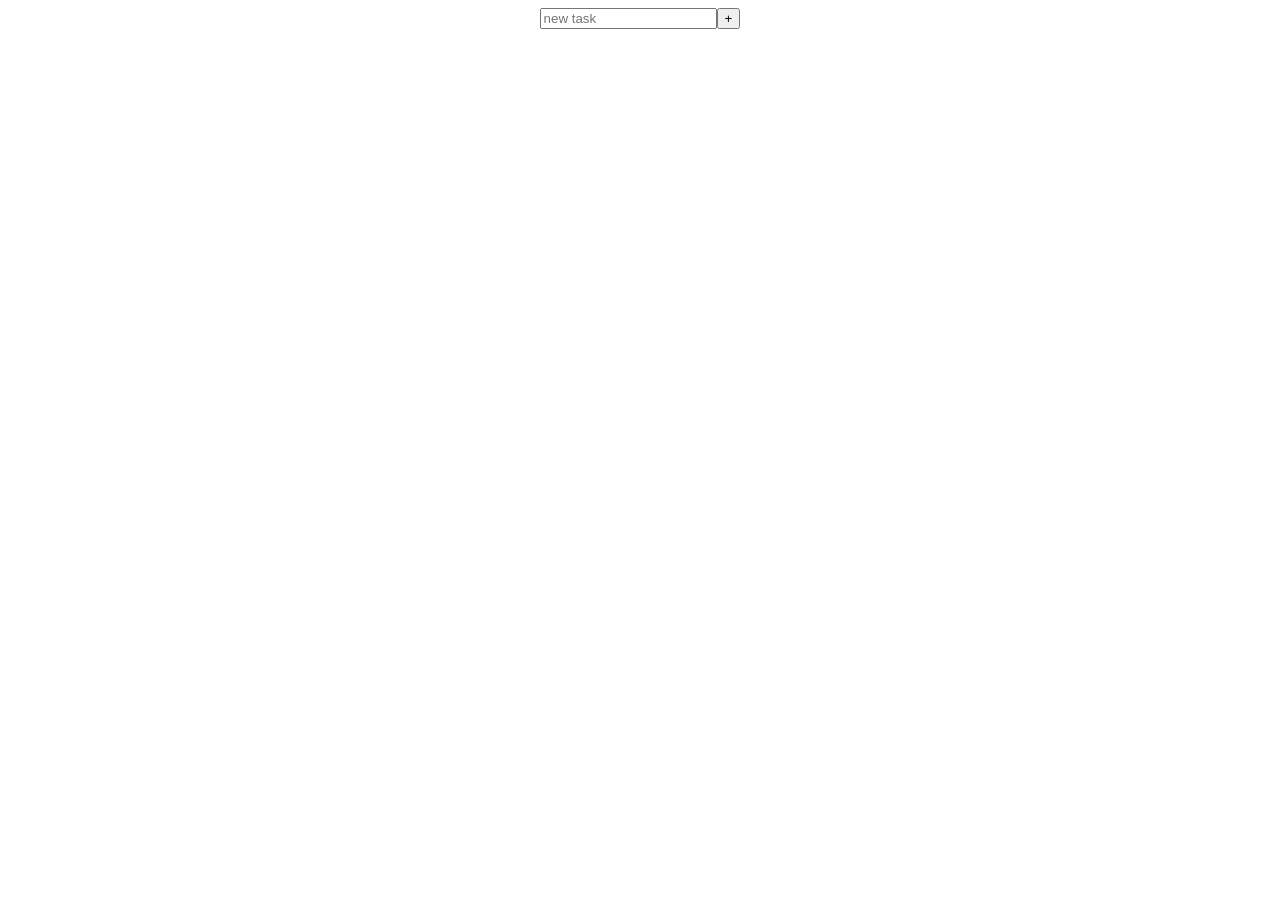
==== PAPAYA/APP_ToDoList/index.html @ 02b4f1ff "project: to do list" ====
<!DOCTYPE html>
<html>
    <head>
        <meta charset="UTF-8" />
        <title>APP_ToDoList</title>
        <link rel="stylesheet" href="style.css">
    </head>
    <body>
        <div class="main">
            <input id="taskInput" type="text" placeholder="new task">
            <button id="submitBtn">+</button>
        </div>
        <div id="listDiv">
            <ui id="listUi">
            </ui>
        </div>
        <script src="script.js"></script>
    </body>
</html>
---- PAPAYA/APP_ToDoList/style.css ----
.main {
    display: flex;
    justify-content: center;
}
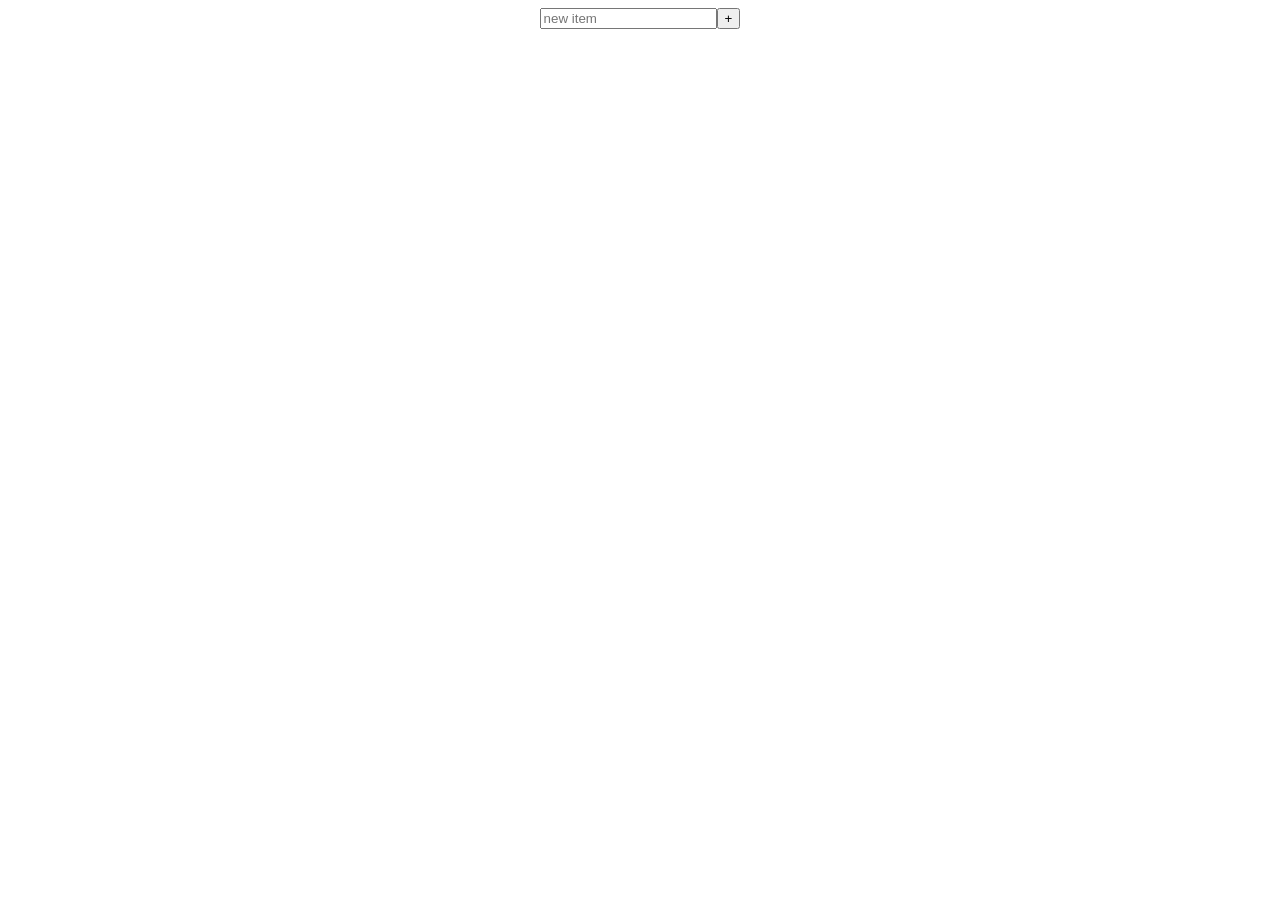
==== commit ff3cf7bc: "refactor: rename task to item" ====
--- a/PAPAYA/APP_ToDoList/index.html
+++ b/PAPAYA/APP_ToDoList/index.html
@@ -7,8 +7,8 @@
     </head>
     <body>
         <div class="main">
-            <input id="taskInput" type="text" placeholder="new task">
-            <button id="submitBtn">+</button>
+            <input id="itemInput" type="text" placeholder="new item">
+            <button id="addItemBtn">+</button>
         </div>
         <div id="listDiv">
             <ui id="listUi">
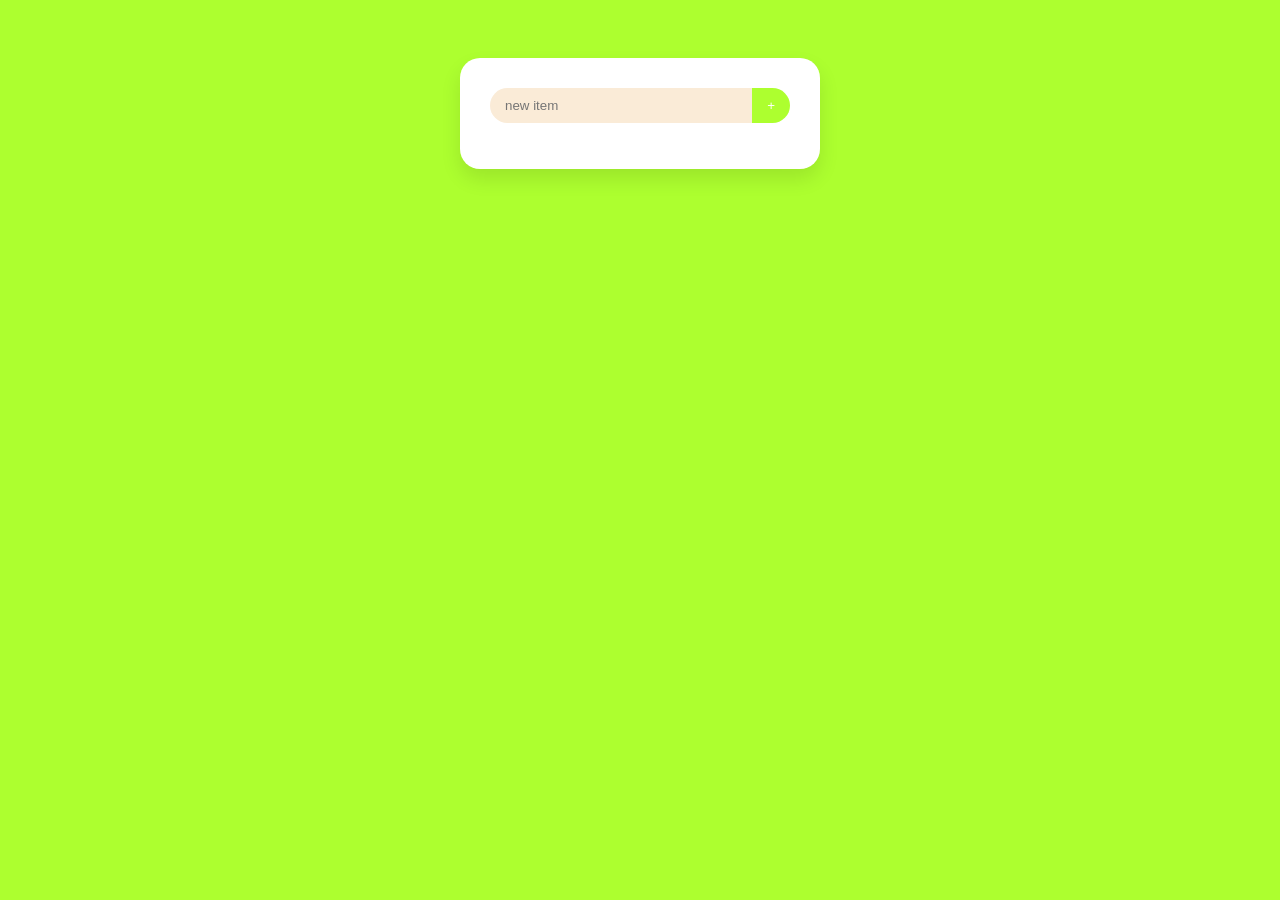
==== commit 3de01002: "feat: new layout" ====
--- a/PAPAYA/APP_ToDoList/index.html
+++ b/PAPAYA/APP_ToDoList/index.html
@@ -6,13 +6,13 @@
         <link rel="stylesheet" href="style.css">
     </head>
     <body>
-        <div class="main">
-            <input id="itemInput" type="text" placeholder="new item">
-            <button id="addItemBtn">+</button>
-        </div>
-        <div id="listDiv">
-            <ui id="listUi">
-            </ui>
+        <div class="mainDiv">
+            <div class="keyinDiv">
+                <input id="itemInput" type="text" placeholder="new item">
+                <button id="addItemBtn">+</button>
+            </div>
+            <ul id="listUi">
+            </ul>
         </div>
         <script src="script.js"></script>
     </body>
--- a/PAPAYA/APP_ToDoList/style.css
+++ b/PAPAYA/APP_ToDoList/style.css
@@ -1,5 +1,67 @@
 
-.main {
+body {
+    background-color: greenyellow;
     display: flex;
     justify-content: center;
+}
+
+.mainDiv {
+    background-color: white;
+    width: 300px;
+    padding: 30px;
+    margin-top: 50px;
+    border-radius: 20px;
+    box-shadow: 0 10px 20px rgba(0, 0, 0, 0.1); // 水平 垂直 模糊半徑 透明度
+}
+
+.keyinDiv {
+    display: flex;
+    border-radius: 25px;
+    overflow: hidden; /* 超出圓角的區域 隱藏起來 */
+}
+
+#itemInput {
+    flex-grow: 1;
+    border: none;
+    background-color: antiquewhite;
+    padding: 10px 15px;
+    outline: none; /* 輪廓 關閉*/
+}
+
+#addItemBtn {
+    background-color: greenyellow;
+    border: none;
+    color: white;
+    padding: 10px 15px; /* 內距: 上下10px, 左右15px */
+    cursor: pointer;
+}
+
+#listUi {
+    list-style-type: none; /*項目符號 關閉*/
+    padding: 0; /* 切齊輸入框的左邊 */
+}
+
+#listUi li {
+    display: flex;
+    padding: 10px 0;
+    border-bottom: 1px solid antiquewhite;
+}
+
+#listUi label {
+    flex-grow: 1;
+}
+
+.doneCheckbox {
+    margin-right: 10px;
+}
+
+.recycle {
+    background: none;
+    border: none;
+    cursor: pointer;
+    opacity: 0.5;
+}
+
+.recycle:hover {
+    opacity: 1;
 }
